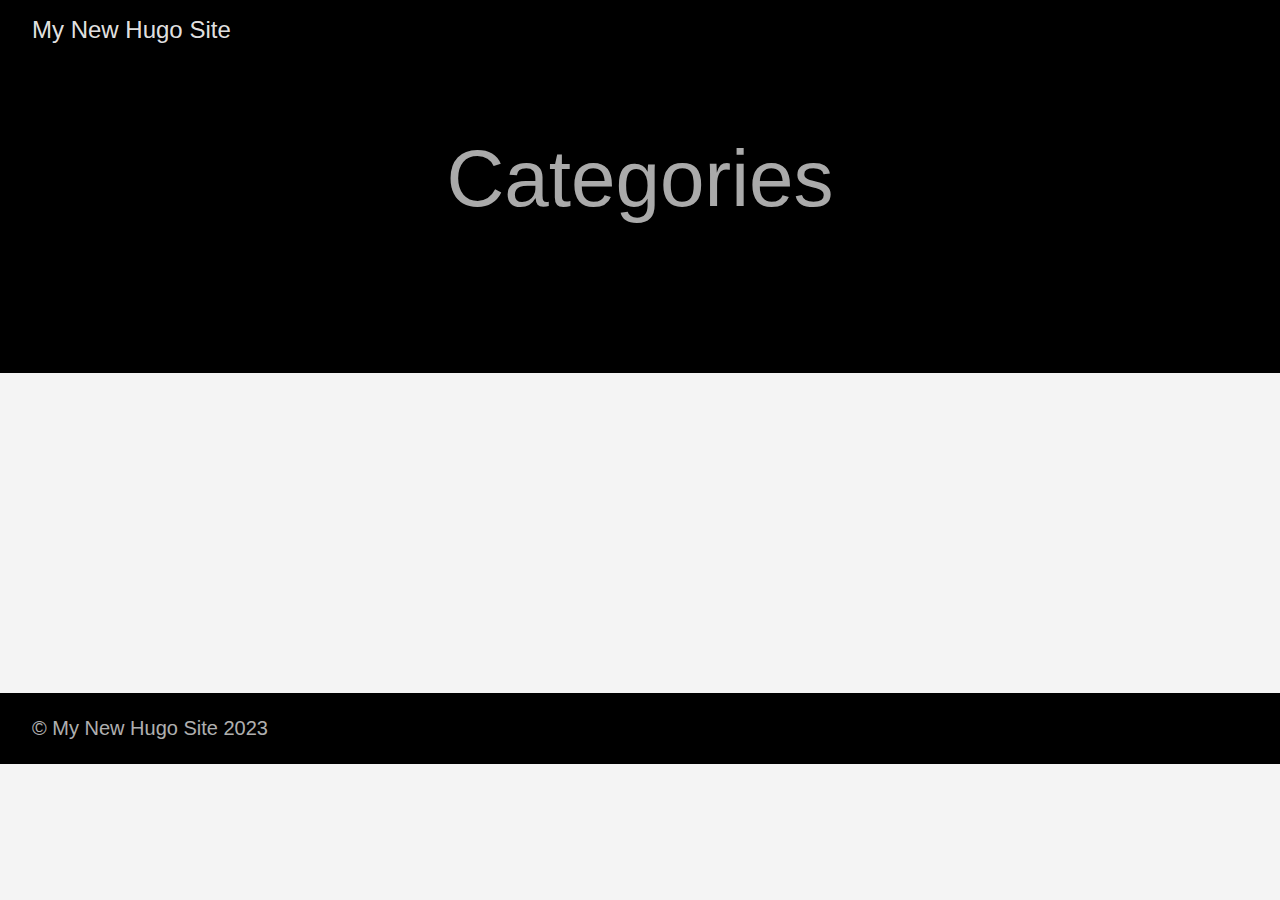
==== categories/index.html @ 1a13de34 "Initial commit" ====
<!DOCTYPE html>
<html lang="en-us">
  <head>
    <meta charset="utf-8">
    <meta http-equiv="X-UA-Compatible" content="IE=edge,chrome=1">
    
    <title>My New Hugo Site</title>
    <meta name="viewport" content="width=device-width,minimum-scale=1">
    <meta name="description" content="">
    <meta name="generator" content="Hugo 0.121.1">
    
    
    
    
      <meta name="robots" content="noindex, nofollow">
    

    
<link rel="stylesheet" href="/ananke/css/main.min.css" >



    

    
      

    

    
    
      <link href="/categories/index.xml" rel="alternate" type="application/rss+xml" title="My New Hugo Site" />
      <link href="/categories/index.xml" rel="feed" type="application/rss+xml" title="My New Hugo Site" />
      
    

    
      <link rel="canonical" href="https://example.org/categories/">
    

    <meta property="og:title" content="Categories" />
<meta property="og:description" content="" />
<meta property="og:type" content="website" />
<meta property="og:url" content="https://example.org/categories/" />

<meta itemprop="name" content="Categories">
<meta itemprop="description" content=""><meta name="twitter:card" content="summary"/><meta name="twitter:title" content="Categories"/>
<meta name="twitter:description" content=""/>

	
  </head>

  <body class="ma0 avenir bg-near-white">

    

  <header>
    <div class="pb3-m pb6-l bg-black">
      <nav class="pv3 ph3 ph4-ns" role="navigation">
  <div class="flex-l justify-between items-center center">
    <a href="/" class="f3 fw2 hover-white no-underline white-90 dib">
      
        My New Hugo Site
      
    </a>
    <div class="flex-l items-center">
      

      
      
<div class="ananke-socials">
  
</div>

    </div>
  </div>
</nav>

      <div class="tc-l pv3 ph3 ph4-ns">
        <h1 class="f2 f-subheadline-l fw2 light-silver mb0 lh-title">
          Categories
        </h1>
        
      </div>
    </div>
  </header>


    <main class="pb7" role="main">
      
    
  <article class="cf pa3 pa4-m pa4-l">
    <div class="measure-wide-l center f4 lh-copy nested-copy-line-height nested-links mid-gray">
      
    </div>
  </article>
  <div class="mw8 center">
    <section class="ph4">
      
    </section>
  </div>

    </main>
    <footer class="bg-black bottom-0 w-100 pa3" role="contentinfo">
  <div class="flex justify-between">
  <a class="f4 fw4 hover-white no-underline white-70 dn dib-ns pv2 ph3" href="https://example.org/" >
    &copy;  My New Hugo Site 2023 
  </a>
    <div>
<div class="ananke-socials">
  
</div>
</div>
  </div>
</footer>

  </body>
</html>
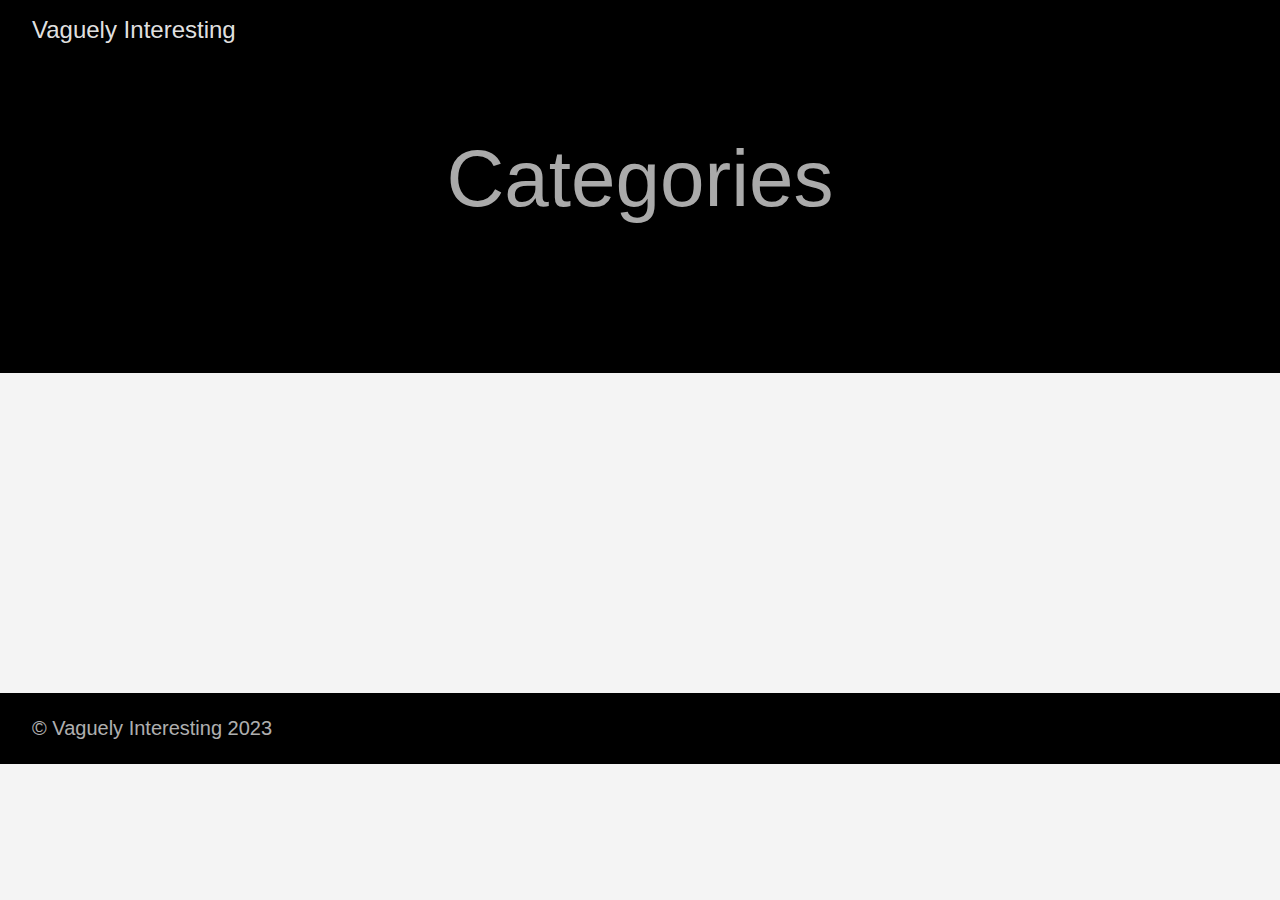
==== commit 1548c86c: "update" ====
--- a/categories/index.html
+++ b/categories/index.html
@@ -1,13 +1,13 @@
 <!DOCTYPE html>
-<html lang="en-us">
+<html lang="en-GB">
   <head>
     <meta charset="utf-8">
     <meta http-equiv="X-UA-Compatible" content="IE=edge,chrome=1">
     
-    <title>My New Hugo Site</title>
+    <title>Vaguely Interesting</title>
     <meta name="viewport" content="width=device-width,minimum-scale=1">
     <meta name="description" content="">
-    <meta name="generator" content="Hugo 0.121.1">
+    <meta name="generator" content="Hugo 0.119.0">
     
     
     
@@ -29,22 +29,22 @@
 
     
     
-      <link href="/categories/index.xml" rel="alternate" type="application/rss+xml" title="My New Hugo Site" />
-      <link href="/categories/index.xml" rel="feed" type="application/rss+xml" title="My New Hugo Site" />
+      <link href="/categories/index.xml" rel="alternate" type="application/rss+xml" title="Vaguely Interesting" />
+      <link href="/categories/index.xml" rel="feed" type="application/rss+xml" title="Vaguely Interesting" />
       
     
 
     
-      <link rel="canonical" href="https://example.org/categories/">
+      <link rel="canonical" href="https://drpeterrobinson.github.io/categories/">
     
 
     <meta property="og:title" content="Categories" />
 <meta property="og:description" content="" />
 <meta property="og:type" content="website" />
-<meta property="og:url" content="https://example.org/categories/" />
-
+<meta property="og:url" content="https://drpeterrobinson.github.io/categories/" />
 <meta itemprop="name" content="Categories">
-<meta itemprop="description" content=""><meta name="twitter:card" content="summary"/><meta name="twitter:title" content="Categories"/>
+<meta itemprop="description" content=""><meta name="twitter:card" content="summary"/>
+<meta name="twitter:title" content="Categories"/>
 <meta name="twitter:description" content=""/>
 
 	
@@ -60,7 +60,7 @@
   <div class="flex-l justify-between items-center center">
     <a href="/" class="f3 fw2 hover-white no-underline white-90 dib">
       
-        My New Hugo Site
+        Vaguely Interesting
       
     </a>
     <div class="flex-l items-center">
@@ -103,8 +103,8 @@
     </main>
     <footer class="bg-black bottom-0 w-100 pa3" role="contentinfo">
   <div class="flex justify-between">
-  <a class="f4 fw4 hover-white no-underline white-70 dn dib-ns pv2 ph3" href="https://example.org/" >
-    &copy;  My New Hugo Site 2023 
+  <a class="f4 fw4 hover-white no-underline white-70 dn dib-ns pv2 ph3" href="https://drpeterrobinson.github.io/" >
+    &copy;  Vaguely Interesting 2023 
   </a>
     <div>
 <div class="ananke-socials">
